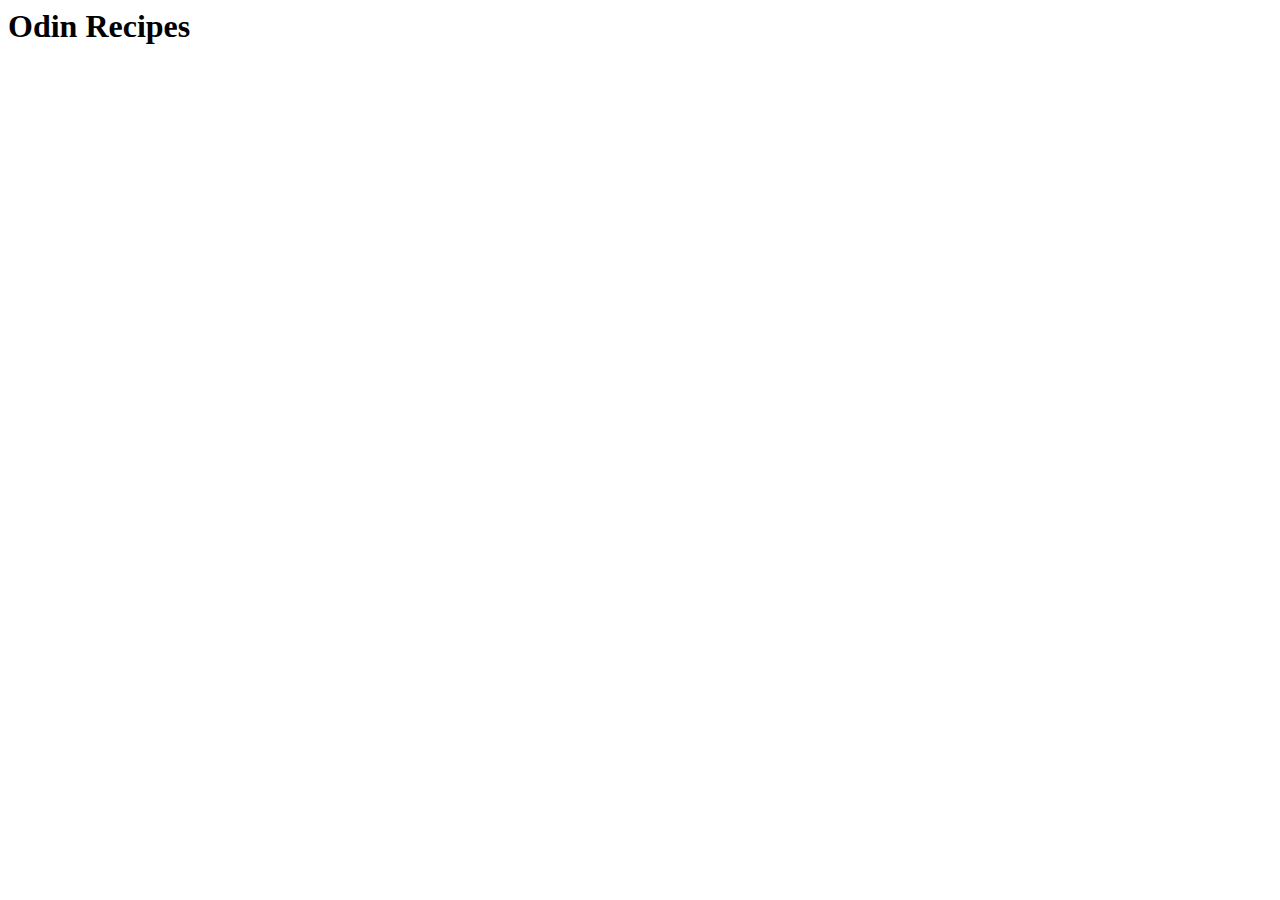
==== index.html @ 4730c5f2 "edit README and index.html" ====
<html lang="en">
<head>
    <meta charset="UTF-8">
    <meta http-equiv="X-UA-Compatible" content="IE=edge">
    <meta name="viewport" content="width=device-width, initial-scale=1.0">
    <title>Odin recipes</title>
</head>
<body>
    <h1>Odin Recipes</h1>
    
    
</body>
</html>
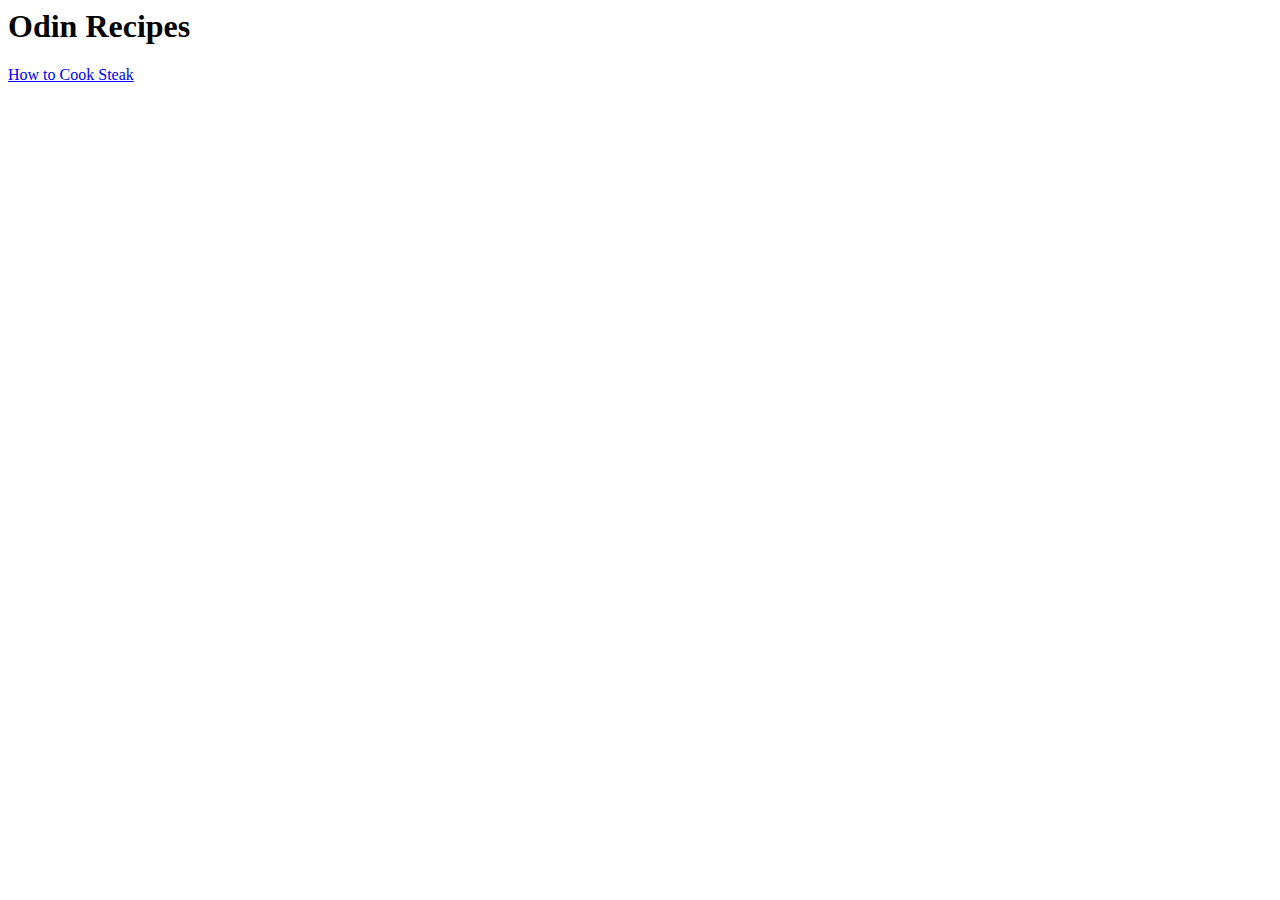
==== commit 85bfdb5b: "yes" ====
--- a/index.html
+++ b/index.html
@@ -7,7 +7,8 @@
 </head>
 <body>
     <h1>Odin Recipes</h1>
-    
+    <a href="recipes/steak.html">How to Cook Steak</a>
+
     
 </body>
 </html>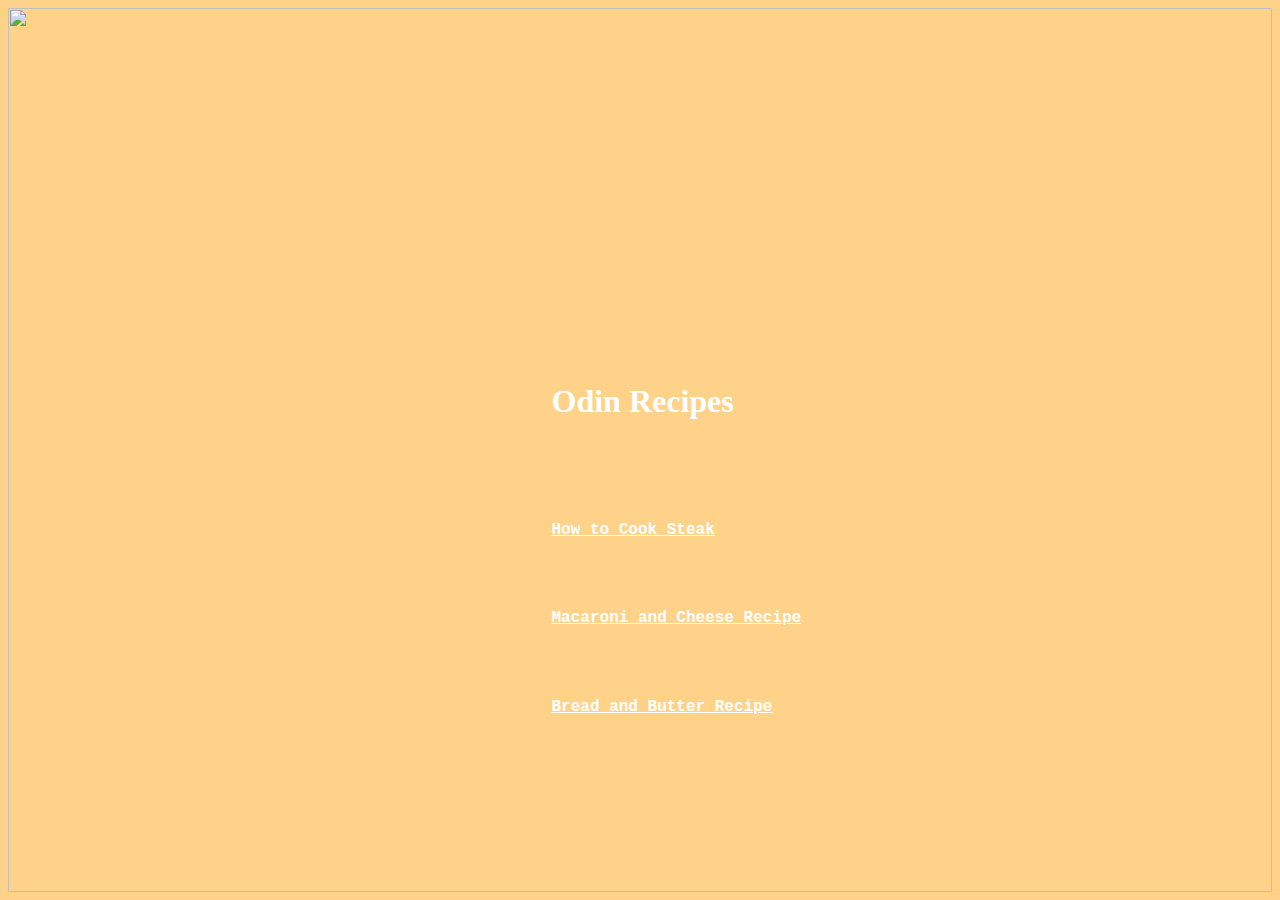
==== commit ae51f27f: "trying to see if this puts code files to github acc" ====
--- a/index.html
+++ b/index.html
@@ -4,11 +4,16 @@
     <meta http-equiv="X-UA-Compatible" content="IE=edge">
     <meta name="viewport" content="width=device-width, initial-scale=1.0">
     <title>Odin recipes</title>
+    <link rel="stylesheet" href="styles.css"/>
 </head>
 <body>
-    <h1>Odin Recipes</h1>
-    <a href="recipes/steak.html">How to Cook Steak</a>
+    <div class="container">
+        <img id="odin-logo" src="../odin-recipes/THE-ODIN-PROJECT-Training-Resources.webp"> 
+        <h1 class="H1">Odin Recipes</h1>
+        <a class="text steak" href="recipes/steak.html">How to Cook Steak</a>
+        <a class="text mac" href="recipes/mac-n-cheese.html">Macaroni and Cheese Recipe</a>
+        <a class="text bread" href="recipes/bread-n-butter-pizza.html">Bread and Butter Recipe</a>
 
-    
+    </div>
 </body>
 </html>--- a/styles.css
+++ b/styles.css
@@ -0,0 +1,55 @@
+html {
+    background-color: #ffd289
+}
+
+img {
+    height: 100%;
+    width: 100%;   
+    object-fit: none;
+    position: relative;
+}
+
+.container {
+    position: relative;
+    text-align: center;
+
+}
+
+#odin-logo {
+    object-position: top center;
+}
+
+.H1 {
+    text-align: center;
+    color: #ffffff;
+    position: absolute;
+    top: 40%;
+    left: 43%;
+}
+
+.text {
+    color: #ffffff;
+    font-weight: bold;
+    font-family: 'Courier New', Courier, monospace;
+}
+ 
+.steak {
+    text-align:center;
+    position: absolute;
+    top: 58%;
+    left: 43%;
+}
+
+.mac {
+    text-align: center;
+    position: absolute;
+    top: 68%;
+    left: 43%;
+}
+
+.bread {
+    text-align: center;
+    position: absolute;
+    top: 78%;
+    left: 43%;
+}